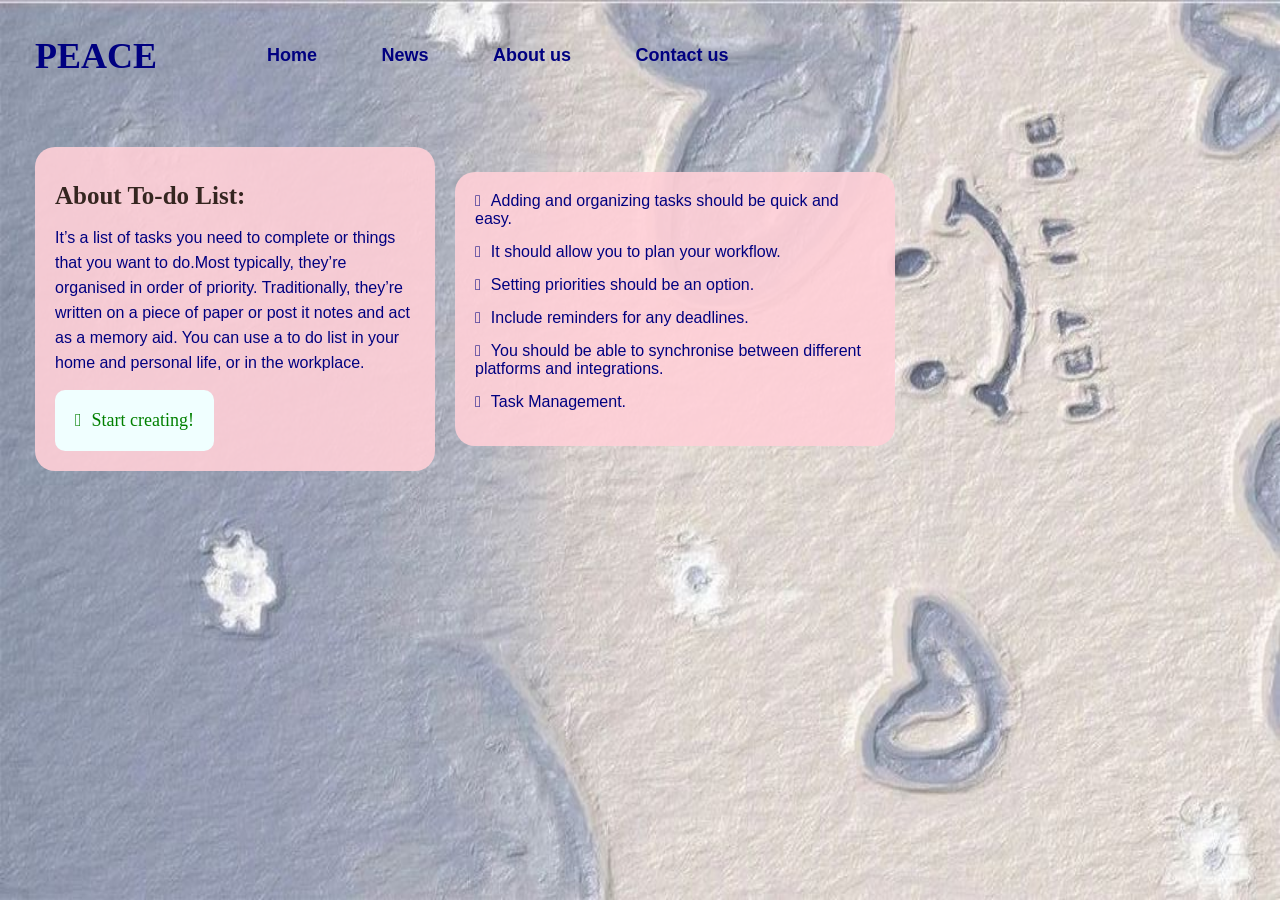
==== index.html @ 658caf62 "add file" ====
<!DOCTYPE html>
<html>
  <head>
    <title>Home Page</title>
    <meta name="viewport" content="width=device-width, initial-scale=1.0">
    <link rel="stylesheet" href="./style/homepage.css">
    <link rel="icon" type="x-icon" href="./style/img/Tulpentocht.jpeg">
  </head>
  <body>
     <div class="container">
      <div class="menu-bar">
        <div class="logo">
          <h3>PEACE</h3>
          </div>
          <div class="content">
            <ul>
              <li><a href="#">Home</a></li>
              <li><a href="#">News</a></li>
              <li><a href="#">About us</a></li>
              <li><a href="#">Contact us</a></li>
            </ul>
          </div>
        </div>
        <div class="box">
        <div class="text">
          <div class="intro">
            <h3>About To-do List:</h3>
            <p>It’s a list of tasks you need to complete or things that you want to do.Most typically, they’re organised in order of priority. Traditionally, they’re written on a piece of paper or post it notes and act as a memory aid. You can use a to do list in your home and personal life, or in the workplace.
            </p>
          </div>
          <div class="button">
            <button><a href="./style/ToDoList.html">Start creating!</a></button>
          </div>
        </div>
        <div class="benefit">
          <p>Adding and organizing tasks should be quick and easy.</p>
          <p>It should allow you to plan your workflow.</p>
          <p>Setting priorities should be an option.</p>
          <p>Include reminders for any deadlines.</p>
          <p>You should be able to synchronise between different platforms and integrations.</p>
          <p>Task Management.</p>
        </div>
        </div>
      </div>
     </div>
  </body>
</html>
---- style/homepage.css ----
* {
  box-sizing: border-box;
  margin: 0;
  padding: 0;
  font-family: 'Popins', sans-serif;
}
.container {
  background-image: url('./img/letitbe.jpeg');
  background-repeat: no-repeat;
  background-size: 100% 100%;
  width: 100%;
  min-height: 100vh;
  padding: 15px;
}
.menu-bar {
  display: flex;
  justify-content:flex-start;
  width: 100%;
  border-radius: 20px;
}
.logo {
  margin-right: 60px;
}
.logo h3 {
  padding: 20px;
  color: navy;
  font-weight: bold;
  font-family: Copperplate;
  font-size: 36px;
  cursor: wait;
}
ul li {
  display: inline-block;
  padding: 30px;
  font-size: 18px;
}
li a {
  color: navy;
  text-decoration: none;
  font-weight: bold;
}
li a:hover {
  text-decoration: underline;
  font-style: italic;
}
.info img {
  width: 100px;
  background-color: transparent;
}
.box {
  display: flex;
  margin-top: 50px;
  align-items: center;
}
.text {
  display: flex;
  flex-direction: column;
  margin-left: 20px;
  max-width: 400px;
  background-color: rgba(255, 208, 215, 0.9);
  border-radius: 20px;
  padding: 20px;
}
.intro h3 {
  padding-top: 15px;
  padding-bottom: 15px;
  color: rgb(53, 38, 32);
  font-family: fantasy;
  font-weight: bold;
  font-size: 25px;
  cursor: pointer;
}
.intro p {
  line-height: 25px;
  color: navy;
  padding-bottom: 15px;
  cursor: pointer;
}
.button button {
  border: none;
  padding: 20px;
  font-size: 18px;
  border-radius: 10px;
  background-color:azure;
}
.button button a {
  text-decoration: none;
  color: green;
  font-family: Copperplate;
}
.button button:hover {
  background-color: yellow;
}
.button button a::before {
  font-family: 'FontAwesome';
  content: "\f061";
  padding-right: 10px;
}
.button button a:hover {
  font-style: italic;
  color: dodgerblue;
}
.benefit {
  margin-left: 20px;
  max-width: 440px;
  background-color: rgba(255, 208, 215, 0.9);
  border-radius: 20px;
  padding: 20px;
}
.benefit p {
  padding-bottom: 15px;
  color: navy;
  cursor: pointer;
}
.benefit p::before {
  font-family: 'FontAwesome';
  content: "\f00c";
  padding-right: 10px;
}
.benefit p:hover {
  font-style: italic;
  font-weight: bold;
}

@media (max-width: 768px) {
  .menu-bar {
    flex-direction: column;
    align-items: flex-start;
  }

  ul li {
    display: block;
    padding: 10px 20px;
  }

  .box {
    flex-direction: column;
    align-items: flex-start;
    gap: 20px;
  }

  .text, .benefit {
    max-width: 100%;
    margin-left: 0;
  }

  .logo h3 {
    font-size: 28px;
  }
}

@media (max-width: 480px) {
  .logo h3 {
    font-size: 24px;
  }

  .intro h3 {
    font-size: 20px;
  }

  .button button {
    width: 100%;
    padding: 15px;
  }

  .container {
    padding: 10px;
    background-size: cover;
  }
}
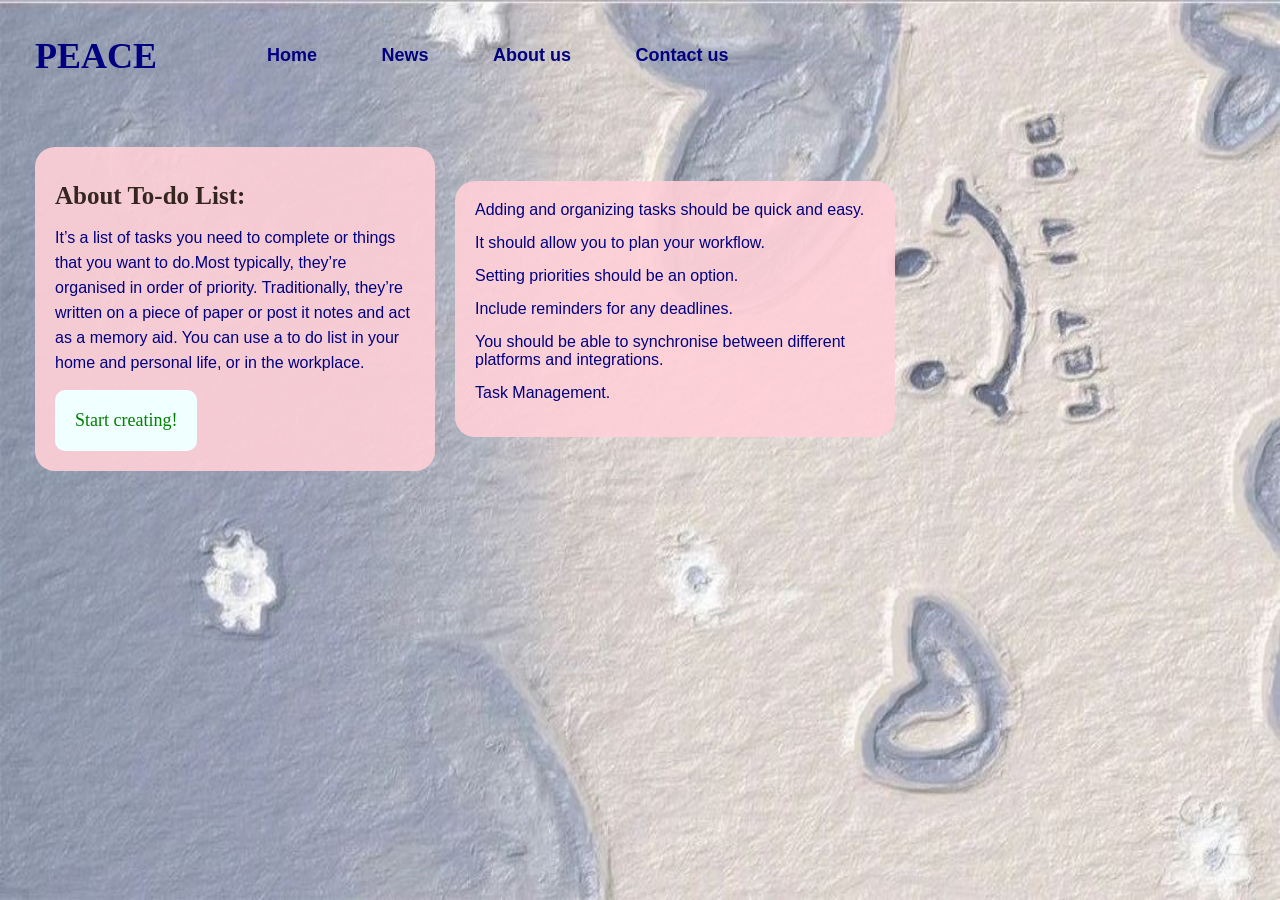
==== commit 2ea9412f: "edit title" ====
--- a/index.html
+++ b/index.html
@@ -1,7 +1,7 @@
 <!DOCTYPE html>
 <html>
   <head>
-    <title>Home Page</title>
+    <title>To-Do List</title>
     <meta name="viewport" content="width=device-width, initial-scale=1.0">
     <link rel="stylesheet" href="./style/homepage.css">
     <link rel="icon" type="x-icon" href="./style/img/Tulpentocht.jpeg">
--- a/style/homepage.css
+++ b/style/homepage.css
@@ -93,7 +93,6 @@
 }
 .button button a::before {
   font-family: 'FontAwesome';
-  content: "\f061";
   padding-right: 10px;
 }
 .button button a:hover {
@@ -114,7 +113,6 @@
 }
 .benefit p::before {
   font-family: 'FontAwesome';
-  content: "\f00c";
   padding-right: 10px;
 }
 .benefit p:hover {
